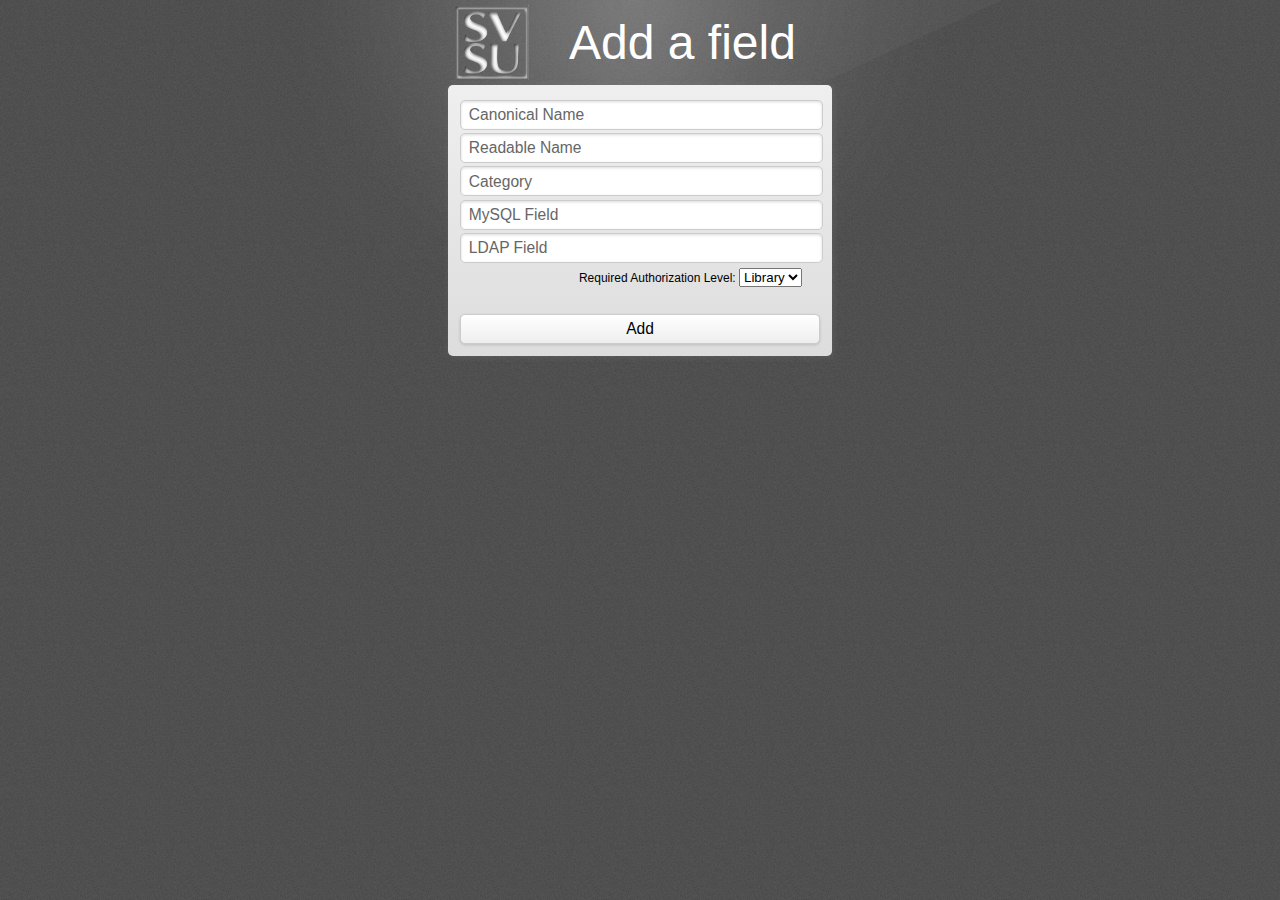
==== addField.html @ ce57d7f5 "Add meta.js" ====
<!DOCTYPE html>
<html>
  <head>
    <meta charset='utf-8' />
    <title>Xtac meta</title>
    <link href='css/master.css' rel='stylesheet' />
    <link href='css/meta.css' rel='stylesheet' />
  </head>
  <body>
    <h1 id='Headline'>Add a field</h1>
    <form action='addField.php' autocomplete='off' method='post'>
      <ul class='dictionary'>
        <input id='canonicalName' name='canonicalName' title='Canonical Name' type='text' />
        <input id='readableName' name='readableName' title='Readable Name' type='text' />
        <input id='category' name='category' title='Category' type='text' />
        <input id='mysqlField' name='mysqlField' title='MySQL Field' type='text' />
        <input id='ldapField' name='ldapField' title='LDAP Field' type='text' />
        <p>
          Required Authorization Level:
          <select id='authorizationLevelRequired' name='authorizationLevelRequired'>
            <option value='library'>Library</option>
            <option value='admin'>Admin</option>
          </select>
        </p>
        <input class='button' id='submit' type='submit' value='Add' />
      </ul>
      <script src='js/jquery.min.js' type='text/javascript'></script>
      <script src='js/jquery-ui.min.js' type='text/javascript'></script>
      <script src='js/addfield.js' type='text/javascript'></script>
      <script src='js/meta.js' type='text/javascript'></script>
    </form>
  </body>
</html>
---- css/master.css ----
#result{display:none}ul.dictionary,dl{position:relative;line-height:1.8em;text-align:left;overflow:hidden;padding:1em;margin:1.3em 0.6em;-moz-border-radius:5px;-webkit-border-radius:5px;-o-border-radius:5px;-ms-border-radius:5px;-khtml-border-radius:5px;border-radius:5px;background-color:#ddd !important;background-image:-webkit-gradient(linear, left top, left bottom, from(#efefef), to(#ddd)) !important;background-image:-moz-linear-gradient(top, #efefef, #ddd) !important;-moz-box-shadow:rgba(153, 153, 153, 0.2) 1px 1px 7px ;-webkit-box-shadow:rgba(153, 153, 153, 0.2) 1px 1px 7px ;box-shadow:rgba(153, 153, 153, 0.2) 1px 1px 7px ;background-color:#eee}ul#history h2.moreAvailable{background-image:url(../images/downtriangle.png);background-position:80% 50%;background-repeat:no-repeat}ul#history #allHistory{display:none}ul#history div#scrollable{position:relative;overflow:hidden;max-height:29em}ul#history div#scrollable div.dg{padding:0 0 1em 0;margin:0 auto;width:90%;height:auto}div.dg{position:relative;clear:both;height:auto;border-top:1px dotted #bbb;text-align:right}div.error{position:relative;width:100%;display:block;border-style:none;color:#fff;line-height:2.5em;margin-top:4px;padding:0 7px;-moz-border-radius-topleft:5px;-webkit-border-top-left-radius:5px;-o-border-top-left-radius:5px;-ms-border-top-left-radius:5px;-khtml-border-top-left-radius:5px;border-top-left-radius:5px;-moz-border-radius-bottomleft:5px;-webkit-border-bottom-left-radius:5px;-o-border-bottom-left-radius:5px;-ms-border-bottom-left-radius:5px;-khtml-border-bottom-left-radius:5px;border-bottom-left-radius:5px;background-color:red !important;background-image:-webkit-gradient(linear, left top, left bottom, from(#ff5f50), to(red)) !important;background-image:-moz-linear-gradient(top, #ff5f50, red) !important;-moz-box-shadow:rgba(0, 0, 0, 0.25) 0 2px 4px ;-webkit-box-shadow:rgba(0, 0, 0, 0.25) 0 2px 4px ;box-shadow:rgba(0, 0, 0, 0.25) 0 2px 4px }li{display:inline;list-style:none;position:relative;margin:0;padding:0}li.head,dt{float:left;text-align:left;height:auto;font-weight:bold}li.timestamp{width:15em;text-align:left}li.staff{text-align:right;margin-top:-1.5em;font-style:italic;float:right}li.comments{display:block;text-align:left;clear:both;width:100% !important;margin:0.6em 0 0.3em 1em}li.first{display:block}li#FirstName{display:inline !important}form#addComments{width:100%}#newComments{width:100%;margin:auto auto;font-size:1.3em}#searchField{text-align:center;padding:0.2em 0}li.ac_odd,li.ac_even{background:none;color:#888;width:90% !important;margin:0 auto !important;padding:0.5em 0;text-align:center;line-height:inherit !important;font-size:inherit !important}input{width:350px;line-height:1em;font-size:1.7em;background-color:#fff;border:1px solid #ccc;padding-left:0.4em;margin-bottom:1em;outline:none;-moz-box-shadow:rgba(0, 0, 0, 0.15) 0 1px 3px  inset;-webkit-box-shadow:rgba(0, 0, 0, 0.15) 0 1px 3px  inset;box-shadow:rgba(0, 0, 0, 0.15) 0 1px 3px  inset;-moz-border-radius:5px;-webkit-border-radius:5px;-o-border-radius:5px;-ms-border-radius:5px;-khtml-border-radius:5px;border-radius:5px}input.moved{position:absolute;top:1.6em;right:3em;margin-bottom:0 !important}input#searchField{background-image:url(../images/searchglass.png);background-position:top right;background-repeat:no-repeat;-moz-border-radius-bottomleft:0;-webkit-border-bottom-left-radius:0;-o-border-bottom-left-radius:0;-ms-border-bottom-left-radius:0;-khtml-border-bottom-left-radius:0;border-bottom-left-radius:0;-moz-border-radius-bottomright:0;-webkit-border-bottom-right-radius:0;-o-border-bottom-right-radius:0;-ms-border-bottom-right-radius:0;-khtml-border-bottom-right-radius:0;border-bottom-right-radius:0}input.button{width:100%;margin:0;line-height:1.4em;font-size:1.3em;padding:0.2em;background:#eee;background-color:#eee !important;background-image:-webkit-gradient(linear, left top, left bottom, from(#fff), to(#eee)) !important;background-image:-moz-linear-gradient(top, #fff, #eee) !important;-moz-box-shadow:rgba(0, 0, 0, 0.15) 0 1px 3px ;-webkit-box-shadow:rgba(0, 0, 0, 0.15) 0 1px 3px ;box-shadow:rgba(0, 0, 0, 0.15) 0 1px 3px }input.activeButton{background-color:#eee !important;background-image:-webkit-gradient(linear, left top, left bottom, from(#ddd), to(#eee)) !important;background-image:-moz-linear-gradient(top, #ddd, #eee) !important;-moz-box-shadow:rgba(0, 0, 0, 0.15) 0 1px 3px  inset;-webkit-box-shadow:rgba(0, 0, 0, 0.15) 0 1px 3px  inset;box-shadow:rgba(0, 0, 0, 0.15) 0 1px 3px  inset}.noborder{border-top:none !important}ul.ui-autocomplete{display:block;clear:none;opacity:0.987;border:1px solid #ccc;border-top-style:none;width:348px !important;margin-top:-4px;padding:0px;overflow:hidden;z-index:99999;background-color:#fff;background-color:#ededed !important;background-image:-webkit-gradient(linear, left top, left bottom, from(#fff), to(#ededed)) !important;background-image:-moz-linear-gradient(top, #fff, #ededed) !important;-moz-border-radius-bottomleft:5px;-webkit-border-bottom-left-radius:5px;-o-border-bottom-left-radius:5px;-ms-border-bottom-left-radius:5px;-khtml-border-bottom-left-radius:5px;border-bottom-left-radius:5px;-moz-border-radius-bottomright:5px;-webkit-border-bottom-right-radius:5px;-o-border-bottom-right-radius:5px;-ms-border-bottom-right-radius:5px;-khtml-border-bottom-right-radius:5px;border-bottom-right-radius:5px;-moz-border-radius-topleft:0;-webkit-border-top-left-radius:0;-o-border-top-left-radius:0;-ms-border-top-left-radius:0;-khtml-border-top-left-radius:0;border-top-left-radius:0;-moz-border-radius-topright:0;-webkit-border-top-right-radius:0;-o-border-top-right-radius:0;-ms-border-top-right-radius:0;-khtml-border-top-right-radius:0;border-top-right-radius:0;-moz-box-shadow:rgba(0, 0, 0, 0.15) 0 1px 3px  inset;-webkit-box-shadow:rgba(0, 0, 0, 0.15) 0 1px 3px  inset;box-shadow:rgba(0, 0, 0, 0.15) 0 1px 3px  inset;position:relative;font-size:1.3em;line-height:1.8em;list-style-position:outside;list-style:none;padding:0}ul.ui-autocomplete li{margin:0px;padding:2px 5px;cursor:default;display:block;font:menu;overflow:hidden}ul.ui-autocomplete li .ui-state-hover{-moz-border-radius:0;-webkit-border-radius:0;-o-border-radius:0;-ms-border-radius:0;-khtml-border-radius:0;border-radius:0;background-color:#999;background-color:#ededed !important;background-image:-webkit-gradient(linear, left top, left bottom, from(#ccc), to(#ededed)) !important;background-image:-moz-linear-gradient(top, #ccc, #ededed) !important}span.autoLogin,span.autoID{position:absolute;top:25%;font-size:75%;color:#888}span.autoLogin{left:0.5em}span.autoID{right:0.5em}#PrefResPhone{background-image:url("images/phone.png");background-position:left middle;background-repeat:no-repeat}#PrefResPhone{background-image:url(images/phone.png);background-position:left middle;background-repeat:no-repeat}html,body{margin:0;padding:0;font-size:12px;background-color:transparent}html{background-color:#fff;background-image:url(../images/body.png)}body{background-image:url(../images/header.png);background-repeat:no-repeat;background-position:top center;height:auto;min-height:450px;font-family:"Lucida Grande", Lucida, Verdana, sans-serif;text-align:center;margin:0 auto}h1,h2{font:normal normal 600 48px "Myriad Pro Semibold", "Myriad Pro", MyriadPro, Myriad, sans-serif;color:#34425f}#Headline{color:#fff;width:6em;line-height:85px;height:85px;padding-top:0;margin:0 auto;padding-left:85px;font-weight:normal;background-image:url("../images/svsublock.png");background-position:left center;background-repeat:no-repeat}h2{font-size:2em;padding:0;margin:0;line-height:1.5em;text-align:center}form{margin:0}#comments{display:none}#debug{clear:both;text-align:left;width:50%;margin:0 auto}
---- css/meta.css ----
.text-label{color:#666;font-weight:normal}input{display:block;margin:0.2em auto;line-height:1.4em;font-size:1.3em;padding:0.2em;padding-left:0.5em}ul.dictionary{width:30em;margin:0 auto}p{width:90%;margin:0.4em auto;text-align:right}input.button{margin-top:1.6em}
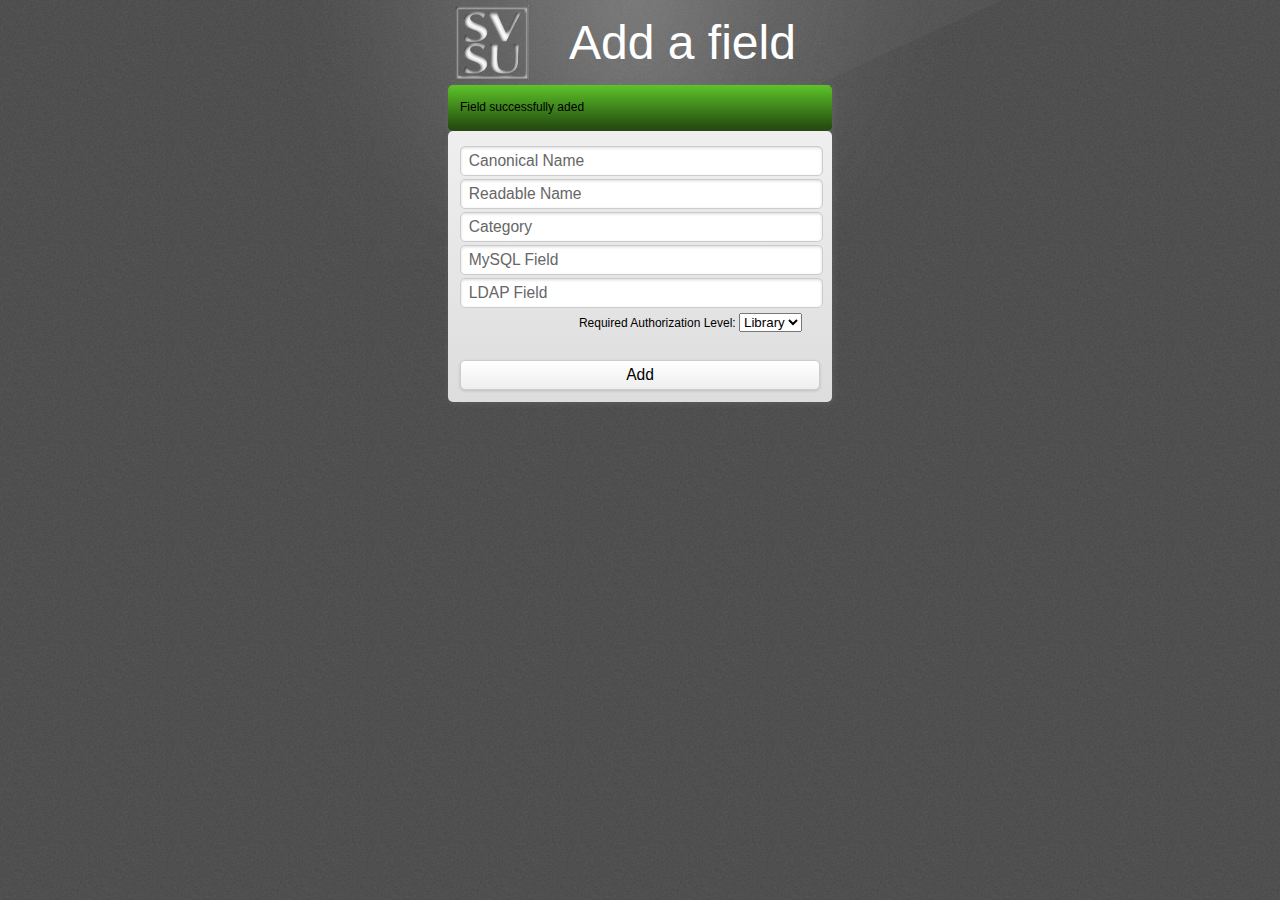
==== commit 5e715c77: "Change success background color" ====
--- a/addField.html
+++ b/addField.html
@@ -8,7 +8,10 @@
   </head>
   <body>
     <h1 id='Headline'>Add a field</h1>
-    <form action='addField.php' autocomplete='off' method='post'>
+    <ul class='dictionary success'>
+      <li>Field successfully aded</li>
+    </ul>
+    <form action='addField.php' autocomplete='off' id='addField' method='post'>
       <ul class='dictionary'>
         <input id='canonicalName' name='canonicalName' title='Canonical Name' type='text' />
         <input id='readableName' name='readableName' title='Readable Name' type='text' />
@@ -24,10 +27,10 @@
         </p>
         <input class='button' id='submit' type='submit' value='Add' />
       </ul>
-      <script src='js/jquery.min.js' type='text/javascript'></script>
-      <script src='js/jquery-ui.min.js' type='text/javascript'></script>
-      <script src='js/addfield.js' type='text/javascript'></script>
-      <script src='js/meta.js' type='text/javascript'></script>
     </form>
+    <script src='js/jquery.min.js' type='text/javascript'></script>
+    <script src='js/jquery-ui.min.js' type='text/javascript'></script>
+    <script src='js/addfield.js' type='text/javascript'></script>
+    <script src='js/meta.js' type='text/javascript'></script>
   </body>
 </html>
--- a/css/master.css
+++ b/css/master.css
@@ -1 +1 @@
-#result{display:none}ul.dictionary,dl{position:relative;line-height:1.8em;text-align:left;overflow:hidden;padding:1em;margin:1.3em 0.6em;-moz-border-radius:5px;-webkit-border-radius:5px;-o-border-radius:5px;-ms-border-radius:5px;-khtml-border-radius:5px;border-radius:5px;background-color:#ddd !important;background-image:-webkit-gradient(linear, left top, left bottom, from(#efefef), to(#ddd)) !important;background-image:-moz-linear-gradient(top, #efefef, #ddd) !important;-moz-box-shadow:rgba(153, 153, 153, 0.2) 1px 1px 7px ;-webkit-box-shadow:rgba(153, 153, 153, 0.2) 1px 1px 7px ;box-shadow:rgba(153, 153, 153, 0.2) 1px 1px 7px ;background-color:#eee}ul#history h2.moreAvailable{background-image:url(../images/downtriangle.png);background-position:80% 50%;background-repeat:no-repeat}ul#history #allHistory{display:none}ul#history div#scrollable{position:relative;overflow:hidden;max-height:29em}ul#history div#scrollable div.dg{padding:0 0 1em 0;margin:0 auto;width:90%;height:auto}div.dg{position:relative;clear:both;height:auto;border-top:1px dotted #bbb;text-align:right}div.error{position:relative;width:100%;display:block;border-style:none;color:#fff;line-height:2.5em;margin-top:4px;padding:0 7px;-moz-border-radius-topleft:5px;-webkit-border-top-left-radius:5px;-o-border-top-left-radius:5px;-ms-border-top-left-radius:5px;-khtml-border-top-left-radius:5px;border-top-left-radius:5px;-moz-border-radius-bottomleft:5px;-webkit-border-bottom-left-radius:5px;-o-border-bottom-left-radius:5px;-ms-border-bottom-left-radius:5px;-khtml-border-bottom-left-radius:5px;border-bottom-left-radius:5px;background-color:red !important;background-image:-webkit-gradient(linear, left top, left bottom, from(#ff5f50), to(red)) !important;background-image:-moz-linear-gradient(top, #ff5f50, red) !important;-moz-box-shadow:rgba(0, 0, 0, 0.25) 0 2px 4px ;-webkit-box-shadow:rgba(0, 0, 0, 0.25) 0 2px 4px ;box-shadow:rgba(0, 0, 0, 0.25) 0 2px 4px }li{display:inline;list-style:none;position:relative;margin:0;padding:0}li.head,dt{float:left;text-align:left;height:auto;font-weight:bold}li.timestamp{width:15em;text-align:left}li.staff{text-align:right;margin-top:-1.5em;font-style:italic;float:right}li.comments{display:block;text-align:left;clear:both;width:100% !important;margin:0.6em 0 0.3em 1em}li.first{display:block}li#FirstName{display:inline !important}form#addComments{width:100%}#newComments{width:100%;margin:auto auto;font-size:1.3em}#searchField{text-align:center;padding:0.2em 0}li.ac_odd,li.ac_even{background:none;color:#888;width:90% !important;margin:0 auto !important;padding:0.5em 0;text-align:center;line-height:inherit !important;font-size:inherit !important}input{width:350px;line-height:1em;font-size:1.7em;background-color:#fff;border:1px solid #ccc;padding-left:0.4em;margin-bottom:1em;outline:none;-moz-box-shadow:rgba(0, 0, 0, 0.15) 0 1px 3px  inset;-webkit-box-shadow:rgba(0, 0, 0, 0.15) 0 1px 3px  inset;box-shadow:rgba(0, 0, 0, 0.15) 0 1px 3px  inset;-moz-border-radius:5px;-webkit-border-radius:5px;-o-border-radius:5px;-ms-border-radius:5px;-khtml-border-radius:5px;border-radius:5px}input.moved{position:absolute;top:1.6em;right:3em;margin-bottom:0 !important}input#searchField{background-image:url(../images/searchglass.png);background-position:top right;background-repeat:no-repeat;-moz-border-radius-bottomleft:0;-webkit-border-bottom-left-radius:0;-o-border-bottom-left-radius:0;-ms-border-bottom-left-radius:0;-khtml-border-bottom-left-radius:0;border-bottom-left-radius:0;-moz-border-radius-bottomright:0;-webkit-border-bottom-right-radius:0;-o-border-bottom-right-radius:0;-ms-border-bottom-right-radius:0;-khtml-border-bottom-right-radius:0;border-bottom-right-radius:0}input.button{width:100%;margin:0;line-height:1.4em;font-size:1.3em;padding:0.2em;background:#eee;background-color:#eee !important;background-image:-webkit-gradient(linear, left top, left bottom, from(#fff), to(#eee)) !important;background-image:-moz-linear-gradient(top, #fff, #eee) !important;-moz-box-shadow:rgba(0, 0, 0, 0.15) 0 1px 3px ;-webkit-box-shadow:rgba(0, 0, 0, 0.15) 0 1px 3px ;box-shadow:rgba(0, 0, 0, 0.15) 0 1px 3px }input.activeButton{background-color:#eee !important;background-image:-webkit-gradient(linear, left top, left bottom, from(#ddd), to(#eee)) !important;background-image:-moz-linear-gradient(top, #ddd, #eee) !important;-moz-box-shadow:rgba(0, 0, 0, 0.15) 0 1px 3px  inset;-webkit-box-shadow:rgba(0, 0, 0, 0.15) 0 1px 3px  inset;box-shadow:rgba(0, 0, 0, 0.15) 0 1px 3px  inset}.noborder{border-top:none !important}ul.ui-autocomplete{display:block;clear:none;opacity:0.987;border:1px solid #ccc;border-top-style:none;width:348px !important;margin-top:-4px;padding:0px;overflow:hidden;z-index:99999;background-color:#fff;background-color:#ededed !important;background-image:-webkit-gradient(linear, left top, left bottom, from(#fff), to(#ededed)) !important;background-image:-moz-linear-gradient(top, #fff, #ededed) !important;-moz-border-radius-bottomleft:5px;-webkit-border-bottom-left-radius:5px;-o-border-bottom-left-radius:5px;-ms-border-bottom-left-radius:5px;-khtml-border-bottom-left-radius:5px;border-bottom-left-radius:5px;-moz-border-radius-bottomright:5px;-webkit-border-bottom-right-radius:5px;-o-border-bottom-right-radius:5px;-ms-border-bottom-right-radius:5px;-khtml-border-bottom-right-radius:5px;border-bottom-right-radius:5px;-moz-border-radius-topleft:0;-webkit-border-top-left-radius:0;-o-border-top-left-radius:0;-ms-border-top-left-radius:0;-khtml-border-top-left-radius:0;border-top-left-radius:0;-moz-border-radius-topright:0;-webkit-border-top-right-radius:0;-o-border-top-right-radius:0;-ms-border-top-right-radius:0;-khtml-border-top-right-radius:0;border-top-right-radius:0;-moz-box-shadow:rgba(0, 0, 0, 0.15) 0 1px 3px  inset;-webkit-box-shadow:rgba(0, 0, 0, 0.15) 0 1px 3px  inset;box-shadow:rgba(0, 0, 0, 0.15) 0 1px 3px  inset;position:relative;font-size:1.3em;line-height:1.8em;list-style-position:outside;list-style:none;padding:0}ul.ui-autocomplete li{margin:0px;padding:2px 5px;cursor:default;display:block;font:menu;overflow:hidden}ul.ui-autocomplete li .ui-state-hover{-moz-border-radius:0;-webkit-border-radius:0;-o-border-radius:0;-ms-border-radius:0;-khtml-border-radius:0;border-radius:0;background-color:#999;background-color:#ededed !important;background-image:-webkit-gradient(linear, left top, left bottom, from(#ccc), to(#ededed)) !important;background-image:-moz-linear-gradient(top, #ccc, #ededed) !important}span.autoLogin,span.autoID{position:absolute;top:25%;font-size:75%;color:#888}span.autoLogin{left:0.5em}span.autoID{right:0.5em}#PrefResPhone{background-image:url("images/phone.png");background-position:left middle;background-repeat:no-repeat}#PrefResPhone{background-image:url(images/phone.png);background-position:left middle;background-repeat:no-repeat}html,body{margin:0;padding:0;font-size:12px;background-color:transparent}html{background-color:#fff;background-image:url(../images/body.png)}body{background-image:url(../images/header.png);background-repeat:no-repeat;background-position:top center;height:auto;min-height:450px;font-family:"Lucida Grande", Lucida, Verdana, sans-serif;text-align:center;margin:0 auto}h1,h2{font:normal normal 600 48px "Myriad Pro Semibold", "Myriad Pro", MyriadPro, Myriad, sans-serif;color:#34425f}#Headline{color:#fff;width:6em;line-height:85px;height:85px;padding-top:0;margin:0 auto;padding-left:85px;font-weight:normal;background-image:url("../images/svsublock.png");background-position:left center;background-repeat:no-repeat}h2{font-size:2em;padding:0;margin:0;line-height:1.5em;text-align:center}form{margin:0}#comments{display:none}#debug{clear:both;text-align:left;width:50%;margin:0 auto}
+#result{display:none}ul.dictionary,dl{position:relative;line-height:1.8em;text-align:left;overflow:hidden;padding:1em;margin:1.3em 0.6em;-moz-border-radius:5px;-webkit-border-radius:5px;-o-border-radius:5px;-ms-border-radius:5px;-khtml-border-radius:5px;border-radius:5px;background-color:#ddd !important;background-image:-webkit-gradient(linear, left top, left bottom, from(#efefef), to(#ddd)) !important;background-image:-moz-linear-gradient(top, #efefef, #ddd) !important;-moz-box-shadow:rgba(153, 153, 153, 0.2) 1px 1px 7px ;-webkit-box-shadow:rgba(153, 153, 153, 0.2) 1px 1px 7px ;box-shadow:rgba(153, 153, 153, 0.2) 1px 1px 7px ;background-color:#eee}ul.success{background-color:#21440e !important;background-image:-webkit-gradient(linear, left top, left bottom, from(#5dc429), to(#21440e)) !important;background-image:-moz-linear-gradient(top, #5dc429, #21440e) !important}ul#history h2.moreAvailable{background-image:url(../images/downtriangle.png);background-position:80% 50%;background-repeat:no-repeat}ul#history #allHistory{display:none}ul#history div#scrollable{position:relative;overflow:hidden;max-height:29em}ul#history div#scrollable div.dg{padding:0 0 1em 0;margin:0 auto;width:90%;height:auto}div.dg{position:relative;clear:both;height:auto;border-top:1px dotted #bbb;text-align:right}div.error{position:relative;width:100%;display:block;border-style:none;color:#fff;line-height:2.5em;margin-top:4px;padding:0 7px;-moz-border-radius-topleft:5px;-webkit-border-top-left-radius:5px;-o-border-top-left-radius:5px;-ms-border-top-left-radius:5px;-khtml-border-top-left-radius:5px;border-top-left-radius:5px;-moz-border-radius-bottomleft:5px;-webkit-border-bottom-left-radius:5px;-o-border-bottom-left-radius:5px;-ms-border-bottom-left-radius:5px;-khtml-border-bottom-left-radius:5px;border-bottom-left-radius:5px;background-color:red !important;background-image:-webkit-gradient(linear, left top, left bottom, from(#ff5f50), to(red)) !important;background-image:-moz-linear-gradient(top, #ff5f50, red) !important;-moz-box-shadow:rgba(0, 0, 0, 0.25) 0 2px 4px ;-webkit-box-shadow:rgba(0, 0, 0, 0.25) 0 2px 4px ;box-shadow:rgba(0, 0, 0, 0.25) 0 2px 4px }li{display:inline;list-style:none;position:relative;margin:0;padding:0}li.head,dt{float:left;text-align:left;height:auto;font-weight:bold}li.timestamp{width:15em;text-align:left}li.staff{text-align:right;margin-top:-1.5em;font-style:italic;float:right}li.comments{display:block;text-align:left;clear:both;width:100% !important;margin:0.6em 0 0.3em 1em}li.first{display:block}li#FirstName{display:inline !important}form#addComments{width:100%}#newComments{width:100%;margin:auto auto;font-size:1.3em}#searchField{text-align:center;padding:0.2em 0}li.ac_odd,li.ac_even{background:none;color:#888;width:90% !important;margin:0 auto !important;padding:0.5em 0;text-align:center;line-height:inherit !important;font-size:inherit !important}input{width:350px;line-height:1em;font-size:1.7em;background-color:#fff;border:1px solid #ccc;padding-left:0.4em;margin-bottom:1em;outline:none;-moz-box-shadow:rgba(0, 0, 0, 0.15) 0 1px 3px  inset;-webkit-box-shadow:rgba(0, 0, 0, 0.15) 0 1px 3px  inset;box-shadow:rgba(0, 0, 0, 0.15) 0 1px 3px  inset;-moz-border-radius:5px;-webkit-border-radius:5px;-o-border-radius:5px;-ms-border-radius:5px;-khtml-border-radius:5px;border-radius:5px}input.moved{position:absolute;top:1.6em;right:3em;margin-bottom:0 !important}input#searchField{background-image:url(../images/searchglass.png);background-position:top right;background-repeat:no-repeat;-moz-border-radius-bottomleft:0;-webkit-border-bottom-left-radius:0;-o-border-bottom-left-radius:0;-ms-border-bottom-left-radius:0;-khtml-border-bottom-left-radius:0;border-bottom-left-radius:0;-moz-border-radius-bottomright:0;-webkit-border-bottom-right-radius:0;-o-border-bottom-right-radius:0;-ms-border-bottom-right-radius:0;-khtml-border-bottom-right-radius:0;border-bottom-right-radius:0}input.button{width:100%;margin:0;line-height:1.4em;font-size:1.3em;padding:0.2em;background:#eee;background-color:#eee !important;background-image:-webkit-gradient(linear, left top, left bottom, from(#fff), to(#eee)) !important;background-image:-moz-linear-gradient(top, #fff, #eee) !important;-moz-box-shadow:rgba(0, 0, 0, 0.15) 0 1px 3px ;-webkit-box-shadow:rgba(0, 0, 0, 0.15) 0 1px 3px ;box-shadow:rgba(0, 0, 0, 0.15) 0 1px 3px }input.activeButton{background-color:#eee !important;background-image:-webkit-gradient(linear, left top, left bottom, from(#ddd), to(#eee)) !important;background-image:-moz-linear-gradient(top, #ddd, #eee) !important;-moz-box-shadow:rgba(0, 0, 0, 0.15) 0 1px 3px  inset;-webkit-box-shadow:rgba(0, 0, 0, 0.15) 0 1px 3px  inset;box-shadow:rgba(0, 0, 0, 0.15) 0 1px 3px  inset}.noborder{border-top:none !important}ul.ui-autocomplete{display:block;clear:none;opacity:0.987;border:1px solid #ccc;border-top-style:none;width:348px !important;margin-top:-4px;padding:0px;overflow:hidden;z-index:99999;background-color:#fff;background-color:#ededed !important;background-image:-webkit-gradient(linear, left top, left bottom, from(#fff), to(#ededed)) !important;background-image:-moz-linear-gradient(top, #fff, #ededed) !important;-moz-border-radius-bottomleft:5px;-webkit-border-bottom-left-radius:5px;-o-border-bottom-left-radius:5px;-ms-border-bottom-left-radius:5px;-khtml-border-bottom-left-radius:5px;border-bottom-left-radius:5px;-moz-border-radius-bottomright:5px;-webkit-border-bottom-right-radius:5px;-o-border-bottom-right-radius:5px;-ms-border-bottom-right-radius:5px;-khtml-border-bottom-right-radius:5px;border-bottom-right-radius:5px;-moz-border-radius-topleft:0;-webkit-border-top-left-radius:0;-o-border-top-left-radius:0;-ms-border-top-left-radius:0;-khtml-border-top-left-radius:0;border-top-left-radius:0;-moz-border-radius-topright:0;-webkit-border-top-right-radius:0;-o-border-top-right-radius:0;-ms-border-top-right-radius:0;-khtml-border-top-right-radius:0;border-top-right-radius:0;-moz-box-shadow:rgba(0, 0, 0, 0.15) 0 1px 3px  inset;-webkit-box-shadow:rgba(0, 0, 0, 0.15) 0 1px 3px  inset;box-shadow:rgba(0, 0, 0, 0.15) 0 1px 3px  inset;position:relative;font-size:1.3em;line-height:1.8em;list-style-position:outside;list-style:none;padding:0}ul.ui-autocomplete li{margin:0px;padding:2px 5px;cursor:default;display:block;font:menu;overflow:hidden}ul.ui-autocomplete li .ui-state-hover{-moz-border-radius:0;-webkit-border-radius:0;-o-border-radius:0;-ms-border-radius:0;-khtml-border-radius:0;border-radius:0;background-color:#999;background-color:#ededed !important;background-image:-webkit-gradient(linear, left top, left bottom, from(#ccc), to(#ededed)) !important;background-image:-moz-linear-gradient(top, #ccc, #ededed) !important}span.autoLogin,span.autoID{position:absolute;top:25%;font-size:75%;color:#888}span.autoLogin{left:0.5em}span.autoID{right:0.5em}#PrefResPhone{background-image:url("images/phone.png");background-position:left middle;background-repeat:no-repeat}#PrefResPhone{background-image:url(images/phone.png);background-position:left middle;background-repeat:no-repeat}html,body{margin:0;padding:0;font-size:12px;background-color:transparent}html{background-color:#fff;background-image:url(../images/body.png)}body{background-image:url(../images/header.png);background-repeat:no-repeat;background-position:top center;height:auto;min-height:450px;font-family:"Lucida Grande", Lucida, Verdana, sans-serif;text-align:center;margin:0 auto}h1,h2{font:normal normal 600 48px "Myriad Pro Semibold", "Myriad Pro", MyriadPro, Myriad, sans-serif;color:#34425f}#Headline{color:#fff;width:6em;line-height:85px;height:85px;padding-top:0;margin:0 auto;padding-left:85px;font-weight:normal;background-image:url("../images/svsublock.png");background-position:left center;background-repeat:no-repeat}h2{font-size:2em;padding:0;margin:0;line-height:1.5em;text-align:center}form{margin:0}#comments{display:none}#debug{clear:both;text-align:left;width:50%;margin:0 auto}
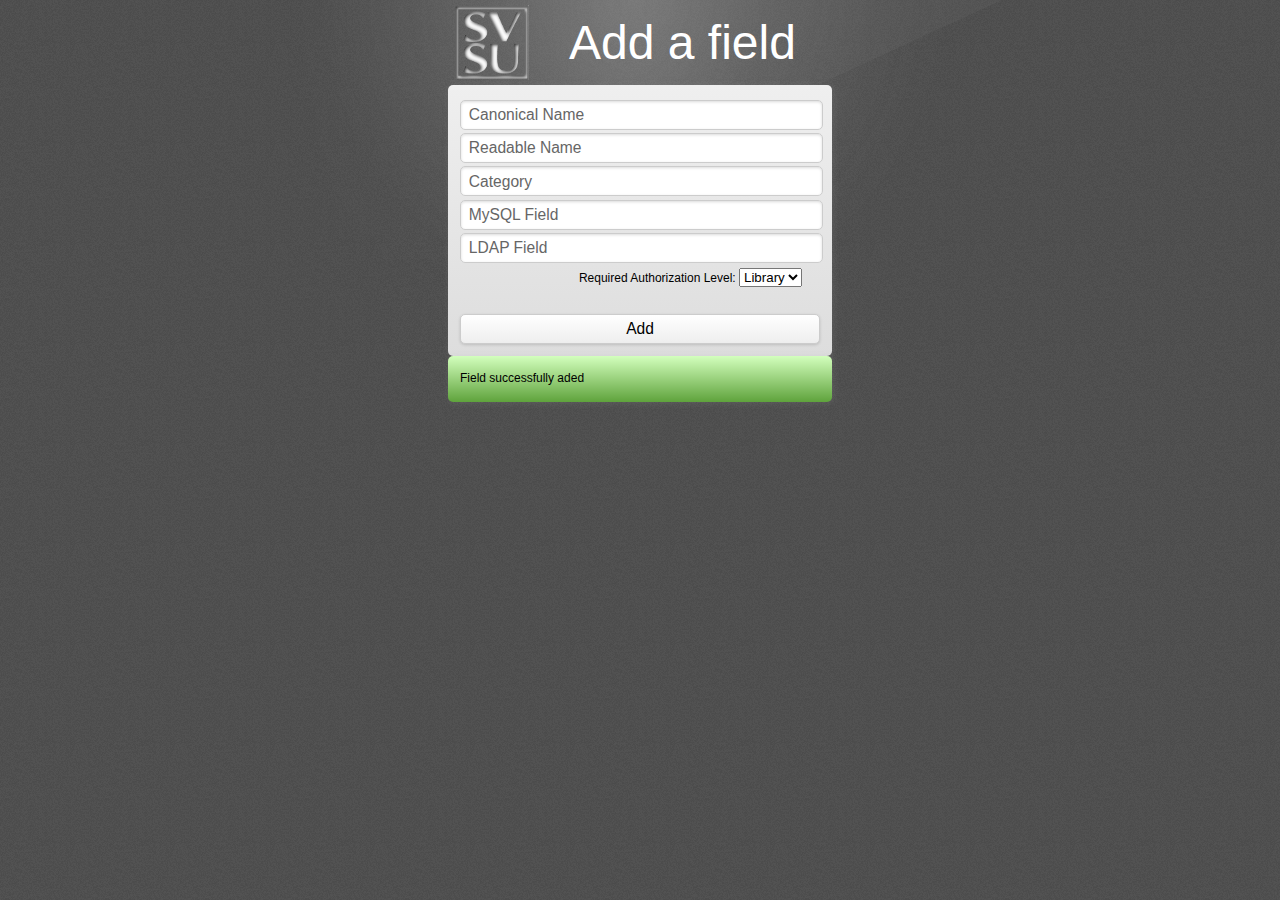
==== commit 7de835a1: "revert change" ====
--- a/addField.html
+++ b/addField.html
@@ -8,9 +8,6 @@
   </head>
   <body>
     <h1 id='Headline'>Add a field</h1>
-    <ul class='dictionary success'>
-      <li>Field successfully aded</li>
-    </ul>
     <form action='addField.php' autocomplete='off' id='addField' method='post'>
       <ul class='dictionary'>
         <input id='canonicalName' name='canonicalName' title='Canonical Name' type='text' />
@@ -28,6 +25,9 @@
         <input class='button' id='submit' type='submit' value='Add' />
       </ul>
     </form>
+    <ul class='dictionary success'>
+      <li>Field successfully aded</li>
+    </ul>
     <script src='js/jquery.min.js' type='text/javascript'></script>
     <script src='js/jquery-ui.min.js' type='text/javascript'></script>
     <script src='js/addfield.js' type='text/javascript'></script>
--- a/css/master.css
+++ b/css/master.css
@@ -1 +1 @@
-#result{display:none}ul.dictionary,dl{position:relative;line-height:1.8em;text-align:left;overflow:hidden;padding:1em;margin:1.3em 0.6em;-moz-border-radius:5px;-webkit-border-radius:5px;-o-border-radius:5px;-ms-border-radius:5px;-khtml-border-radius:5px;border-radius:5px;background-color:#ddd !important;background-image:-webkit-gradient(linear, left top, left bottom, from(#efefef), to(#ddd)) !important;background-image:-moz-linear-gradient(top, #efefef, #ddd) !important;-moz-box-shadow:rgba(153, 153, 153, 0.2) 1px 1px 7px ;-webkit-box-shadow:rgba(153, 153, 153, 0.2) 1px 1px 7px ;box-shadow:rgba(153, 153, 153, 0.2) 1px 1px 7px ;background-color:#eee}ul.success{background-color:#21440e !important;background-image:-webkit-gradient(linear, left top, left bottom, from(#5dc429), to(#21440e)) !important;background-image:-moz-linear-gradient(top, #5dc429, #21440e) !important}ul#history h2.moreAvailable{background-image:url(../images/downtriangle.png);background-position:80% 50%;background-repeat:no-repeat}ul#history #allHistory{display:none}ul#history div#scrollable{position:relative;overflow:hidden;max-height:29em}ul#history div#scrollable div.dg{padding:0 0 1em 0;margin:0 auto;width:90%;height:auto}div.dg{position:relative;clear:both;height:auto;border-top:1px dotted #bbb;text-align:right}div.error{position:relative;width:100%;display:block;border-style:none;color:#fff;line-height:2.5em;margin-top:4px;padding:0 7px;-moz-border-radius-topleft:5px;-webkit-border-top-left-radius:5px;-o-border-top-left-radius:5px;-ms-border-top-left-radius:5px;-khtml-border-top-left-radius:5px;border-top-left-radius:5px;-moz-border-radius-bottomleft:5px;-webkit-border-bottom-left-radius:5px;-o-border-bottom-left-radius:5px;-ms-border-bottom-left-radius:5px;-khtml-border-bottom-left-radius:5px;border-bottom-left-radius:5px;background-color:red !important;background-image:-webkit-gradient(linear, left top, left bottom, from(#ff5f50), to(red)) !important;background-image:-moz-linear-gradient(top, #ff5f50, red) !important;-moz-box-shadow:rgba(0, 0, 0, 0.25) 0 2px 4px ;-webkit-box-shadow:rgba(0, 0, 0, 0.25) 0 2px 4px ;box-shadow:rgba(0, 0, 0, 0.25) 0 2px 4px }li{display:inline;list-style:none;position:relative;margin:0;padding:0}li.head,dt{float:left;text-align:left;height:auto;font-weight:bold}li.timestamp{width:15em;text-align:left}li.staff{text-align:right;margin-top:-1.5em;font-style:italic;float:right}li.comments{display:block;text-align:left;clear:both;width:100% !important;margin:0.6em 0 0.3em 1em}li.first{display:block}li#FirstName{display:inline !important}form#addComments{width:100%}#newComments{width:100%;margin:auto auto;font-size:1.3em}#searchField{text-align:center;padding:0.2em 0}li.ac_odd,li.ac_even{background:none;color:#888;width:90% !important;margin:0 auto !important;padding:0.5em 0;text-align:center;line-height:inherit !important;font-size:inherit !important}input{width:350px;line-height:1em;font-size:1.7em;background-color:#fff;border:1px solid #ccc;padding-left:0.4em;margin-bottom:1em;outline:none;-moz-box-shadow:rgba(0, 0, 0, 0.15) 0 1px 3px  inset;-webkit-box-shadow:rgba(0, 0, 0, 0.15) 0 1px 3px  inset;box-shadow:rgba(0, 0, 0, 0.15) 0 1px 3px  inset;-moz-border-radius:5px;-webkit-border-radius:5px;-o-border-radius:5px;-ms-border-radius:5px;-khtml-border-radius:5px;border-radius:5px}input.moved{position:absolute;top:1.6em;right:3em;margin-bottom:0 !important}input#searchField{background-image:url(../images/searchglass.png);background-position:top right;background-repeat:no-repeat;-moz-border-radius-bottomleft:0;-webkit-border-bottom-left-radius:0;-o-border-bottom-left-radius:0;-ms-border-bottom-left-radius:0;-khtml-border-bottom-left-radius:0;border-bottom-left-radius:0;-moz-border-radius-bottomright:0;-webkit-border-bottom-right-radius:0;-o-border-bottom-right-radius:0;-ms-border-bottom-right-radius:0;-khtml-border-bottom-right-radius:0;border-bottom-right-radius:0}input.button{width:100%;margin:0;line-height:1.4em;font-size:1.3em;padding:0.2em;background:#eee;background-color:#eee !important;background-image:-webkit-gradient(linear, left top, left bottom, from(#fff), to(#eee)) !important;background-image:-moz-linear-gradient(top, #fff, #eee) !important;-moz-box-shadow:rgba(0, 0, 0, 0.15) 0 1px 3px ;-webkit-box-shadow:rgba(0, 0, 0, 0.15) 0 1px 3px ;box-shadow:rgba(0, 0, 0, 0.15) 0 1px 3px }input.activeButton{background-color:#eee !important;background-image:-webkit-gradient(linear, left top, left bottom, from(#ddd), to(#eee)) !important;background-image:-moz-linear-gradient(top, #ddd, #eee) !important;-moz-box-shadow:rgba(0, 0, 0, 0.15) 0 1px 3px  inset;-webkit-box-shadow:rgba(0, 0, 0, 0.15) 0 1px 3px  inset;box-shadow:rgba(0, 0, 0, 0.15) 0 1px 3px  inset}.noborder{border-top:none !important}ul.ui-autocomplete{display:block;clear:none;opacity:0.987;border:1px solid #ccc;border-top-style:none;width:348px !important;margin-top:-4px;padding:0px;overflow:hidden;z-index:99999;background-color:#fff;background-color:#ededed !important;background-image:-webkit-gradient(linear, left top, left bottom, from(#fff), to(#ededed)) !important;background-image:-moz-linear-gradient(top, #fff, #ededed) !important;-moz-border-radius-bottomleft:5px;-webkit-border-bottom-left-radius:5px;-o-border-bottom-left-radius:5px;-ms-border-bottom-left-radius:5px;-khtml-border-bottom-left-radius:5px;border-bottom-left-radius:5px;-moz-border-radius-bottomright:5px;-webkit-border-bottom-right-radius:5px;-o-border-bottom-right-radius:5px;-ms-border-bottom-right-radius:5px;-khtml-border-bottom-right-radius:5px;border-bottom-right-radius:5px;-moz-border-radius-topleft:0;-webkit-border-top-left-radius:0;-o-border-top-left-radius:0;-ms-border-top-left-radius:0;-khtml-border-top-left-radius:0;border-top-left-radius:0;-moz-border-radius-topright:0;-webkit-border-top-right-radius:0;-o-border-top-right-radius:0;-ms-border-top-right-radius:0;-khtml-border-top-right-radius:0;border-top-right-radius:0;-moz-box-shadow:rgba(0, 0, 0, 0.15) 0 1px 3px  inset;-webkit-box-shadow:rgba(0, 0, 0, 0.15) 0 1px 3px  inset;box-shadow:rgba(0, 0, 0, 0.15) 0 1px 3px  inset;position:relative;font-size:1.3em;line-height:1.8em;list-style-position:outside;list-style:none;padding:0}ul.ui-autocomplete li{margin:0px;padding:2px 5px;cursor:default;display:block;font:menu;overflow:hidden}ul.ui-autocomplete li .ui-state-hover{-moz-border-radius:0;-webkit-border-radius:0;-o-border-radius:0;-ms-border-radius:0;-khtml-border-radius:0;border-radius:0;background-color:#999;background-color:#ededed !important;background-image:-webkit-gradient(linear, left top, left bottom, from(#ccc), to(#ededed)) !important;background-image:-moz-linear-gradient(top, #ccc, #ededed) !important}span.autoLogin,span.autoID{position:absolute;top:25%;font-size:75%;color:#888}span.autoLogin{left:0.5em}span.autoID{right:0.5em}#PrefResPhone{background-image:url("images/phone.png");background-position:left middle;background-repeat:no-repeat}#PrefResPhone{background-image:url(images/phone.png);background-position:left middle;background-repeat:no-repeat}html,body{margin:0;padding:0;font-size:12px;background-color:transparent}html{background-color:#fff;background-image:url(../images/body.png)}body{background-image:url(../images/header.png);background-repeat:no-repeat;background-position:top center;height:auto;min-height:450px;font-family:"Lucida Grande", Lucida, Verdana, sans-serif;text-align:center;margin:0 auto}h1,h2{font:normal normal 600 48px "Myriad Pro Semibold", "Myriad Pro", MyriadPro, Myriad, sans-serif;color:#34425f}#Headline{color:#fff;width:6em;line-height:85px;height:85px;padding-top:0;margin:0 auto;padding-left:85px;font-weight:normal;background-image:url("../images/svsublock.png");background-position:left center;background-repeat:no-repeat}h2{font-size:2em;padding:0;margin:0;line-height:1.5em;text-align:center}form{margin:0}#comments{display:none}#debug{clear:both;text-align:left;width:50%;margin:0 auto}
+#result{display:none}ul.dictionary,dl{position:relative;line-height:1.8em;text-align:left;overflow:hidden;padding:1em;margin:1.3em 0.6em;-moz-border-radius:5px;-webkit-border-radius:5px;-o-border-radius:5px;-ms-border-radius:5px;-khtml-border-radius:5px;border-radius:5px;background-color:#ddd !important;background-image:-webkit-gradient(linear, left top, left bottom, from(#efefef), to(#ddd)) !important;background-image:-moz-linear-gradient(top, #efefef, #ddd) !important;-moz-box-shadow:rgba(153, 153, 153, 0.2) 1px 1px 7px ;-webkit-box-shadow:rgba(153, 153, 153, 0.2) 1px 1px 7px ;box-shadow:rgba(153, 153, 153, 0.2) 1px 1px 7px ;background-color:#eee}ul.success{background-color:#5fa33c !important;background-image:-webkit-gradient(linear, left top, left bottom, from(#d3ffbd), to(#5fa33c)) !important;background-image:-moz-linear-gradient(top, #d3ffbd, #5fa33c) !important}ul#history h2.moreAvailable{background-image:url(../images/downtriangle.png);background-position:80% 50%;background-repeat:no-repeat}ul#history #allHistory{display:none}ul#history div#scrollable{position:relative;overflow:hidden;max-height:29em}ul#history div#scrollable div.dg{padding:0 0 1em 0;margin:0 auto;width:90%;height:auto}div.dg{position:relative;clear:both;height:auto;border-top:1px dotted #bbb;text-align:right}div.error{position:relative;width:100%;display:block;border-style:none;color:#fff;line-height:2.5em;margin-top:4px;padding:0 7px;-moz-border-radius-topleft:5px;-webkit-border-top-left-radius:5px;-o-border-top-left-radius:5px;-ms-border-top-left-radius:5px;-khtml-border-top-left-radius:5px;border-top-left-radius:5px;-moz-border-radius-bottomleft:5px;-webkit-border-bottom-left-radius:5px;-o-border-bottom-left-radius:5px;-ms-border-bottom-left-radius:5px;-khtml-border-bottom-left-radius:5px;border-bottom-left-radius:5px;background-color:red !important;background-image:-webkit-gradient(linear, left top, left bottom, from(#ff5f50), to(red)) !important;background-image:-moz-linear-gradient(top, #ff5f50, red) !important;-moz-box-shadow:rgba(0, 0, 0, 0.25) 0 2px 4px ;-webkit-box-shadow:rgba(0, 0, 0, 0.25) 0 2px 4px ;box-shadow:rgba(0, 0, 0, 0.25) 0 2px 4px }li{display:inline;list-style:none;position:relative;margin:0;padding:0}li.head,dt{float:left;text-align:left;height:auto;font-weight:bold}li.timestamp{width:15em;text-align:left}li.staff{text-align:right;margin-top:-1.5em;font-style:italic;float:right}li.comments{display:block;text-align:left;clear:both;width:100% !important;margin:0.6em 0 0.3em 1em}li.first{display:block}li#FirstName{display:inline !important}form#addComments{width:100%}#newComments{width:100%;margin:auto auto;font-size:1.3em}#searchField{text-align:center;padding:0.2em 0}li.ac_odd,li.ac_even{background:none;color:#888;width:90% !important;margin:0 auto !important;padding:0.5em 0;text-align:center;line-height:inherit !important;font-size:inherit !important}input{width:350px;line-height:1em;font-size:1.7em;background-color:#fff;border:1px solid #ccc;padding-left:0.4em;margin-bottom:1em;outline:none;-moz-box-shadow:rgba(0, 0, 0, 0.15) 0 1px 3px  inset;-webkit-box-shadow:rgba(0, 0, 0, 0.15) 0 1px 3px  inset;box-shadow:rgba(0, 0, 0, 0.15) 0 1px 3px  inset;-moz-border-radius:5px;-webkit-border-radius:5px;-o-border-radius:5px;-ms-border-radius:5px;-khtml-border-radius:5px;border-radius:5px}input.moved{position:absolute;top:1.6em;right:3em;margin-bottom:0 !important}input#searchField{background-image:url(../images/searchglass.png);background-position:top right;background-repeat:no-repeat;-moz-border-radius-bottomleft:0;-webkit-border-bottom-left-radius:0;-o-border-bottom-left-radius:0;-ms-border-bottom-left-radius:0;-khtml-border-bottom-left-radius:0;border-bottom-left-radius:0;-moz-border-radius-bottomright:0;-webkit-border-bottom-right-radius:0;-o-border-bottom-right-radius:0;-ms-border-bottom-right-radius:0;-khtml-border-bottom-right-radius:0;border-bottom-right-radius:0}input.button{width:100%;margin:0;line-height:1.4em;font-size:1.3em;padding:0.2em;background:#eee;background-color:#eee !important;background-image:-webkit-gradient(linear, left top, left bottom, from(#fff), to(#eee)) !important;background-image:-moz-linear-gradient(top, #fff, #eee) !important;-moz-box-shadow:rgba(0, 0, 0, 0.15) 0 1px 3px ;-webkit-box-shadow:rgba(0, 0, 0, 0.15) 0 1px 3px ;box-shadow:rgba(0, 0, 0, 0.15) 0 1px 3px }input.activeButton{background-color:#eee !important;background-image:-webkit-gradient(linear, left top, left bottom, from(#ddd), to(#eee)) !important;background-image:-moz-linear-gradient(top, #ddd, #eee) !important;-moz-box-shadow:rgba(0, 0, 0, 0.15) 0 1px 3px  inset;-webkit-box-shadow:rgba(0, 0, 0, 0.15) 0 1px 3px  inset;box-shadow:rgba(0, 0, 0, 0.15) 0 1px 3px  inset}.noborder{border-top:none !important}ul.ui-autocomplete{display:block;clear:none;opacity:0.987;border:1px solid #ccc;border-top-style:none;width:348px !important;margin-top:-4px;padding:0px;overflow:hidden;z-index:99999;background-color:#fff;background-color:#ededed !important;background-image:-webkit-gradient(linear, left top, left bottom, from(#fff), to(#ededed)) !important;background-image:-moz-linear-gradient(top, #fff, #ededed) !important;-moz-border-radius-bottomleft:5px;-webkit-border-bottom-left-radius:5px;-o-border-bottom-left-radius:5px;-ms-border-bottom-left-radius:5px;-khtml-border-bottom-left-radius:5px;border-bottom-left-radius:5px;-moz-border-radius-bottomright:5px;-webkit-border-bottom-right-radius:5px;-o-border-bottom-right-radius:5px;-ms-border-bottom-right-radius:5px;-khtml-border-bottom-right-radius:5px;border-bottom-right-radius:5px;-moz-border-radius-topleft:0;-webkit-border-top-left-radius:0;-o-border-top-left-radius:0;-ms-border-top-left-radius:0;-khtml-border-top-left-radius:0;border-top-left-radius:0;-moz-border-radius-topright:0;-webkit-border-top-right-radius:0;-o-border-top-right-radius:0;-ms-border-top-right-radius:0;-khtml-border-top-right-radius:0;border-top-right-radius:0;-moz-box-shadow:rgba(0, 0, 0, 0.15) 0 1px 3px  inset;-webkit-box-shadow:rgba(0, 0, 0, 0.15) 0 1px 3px  inset;box-shadow:rgba(0, 0, 0, 0.15) 0 1px 3px  inset;position:relative;font-size:1.3em;line-height:1.8em;list-style-position:outside;list-style:none;padding:0}ul.ui-autocomplete li{margin:0px;padding:2px 5px;cursor:default;display:block;font:menu;overflow:hidden}ul.ui-autocomplete li .ui-state-hover{-moz-border-radius:0;-webkit-border-radius:0;-o-border-radius:0;-ms-border-radius:0;-khtml-border-radius:0;border-radius:0;background-color:#999;background-color:#ededed !important;background-image:-webkit-gradient(linear, left top, left bottom, from(#ccc), to(#ededed)) !important;background-image:-moz-linear-gradient(top, #ccc, #ededed) !important}span.autoLogin,span.autoID{position:absolute;top:25%;font-size:75%;color:#888}span.autoLogin{left:0.5em}span.autoID{right:0.5em}#PrefResPhone{background-image:url("images/phone.png");background-position:left middle;background-repeat:no-repeat}#PrefResPhone{background-image:url(images/phone.png);background-position:left middle;background-repeat:no-repeat}html,body{margin:0;padding:0;font-size:12px;background-color:transparent}html{background-color:#fff;background-image:url(../images/body.png)}body{background-image:url(../images/header.png);background-repeat:no-repeat;background-position:top center;height:auto;min-height:450px;font-family:"Lucida Grande", Lucida, Verdana, sans-serif;text-align:center;margin:0 auto}h1,h2{font:normal normal 600 48px "Myriad Pro Semibold", "Myriad Pro", MyriadPro, Myriad, sans-serif;color:#34425f}#Headline{color:#fff;width:6em;line-height:85px;height:85px;padding-top:0;margin:0 auto;padding-left:85px;font-weight:normal;background-image:url("../images/svsublock.png");background-position:left center;background-repeat:no-repeat}h2{font-size:2em;padding:0;margin:0;line-height:1.5em;text-align:center}form{margin:0}#comments{display:none}#debug{clear:both;text-align:left;width:50%;margin:0 auto}
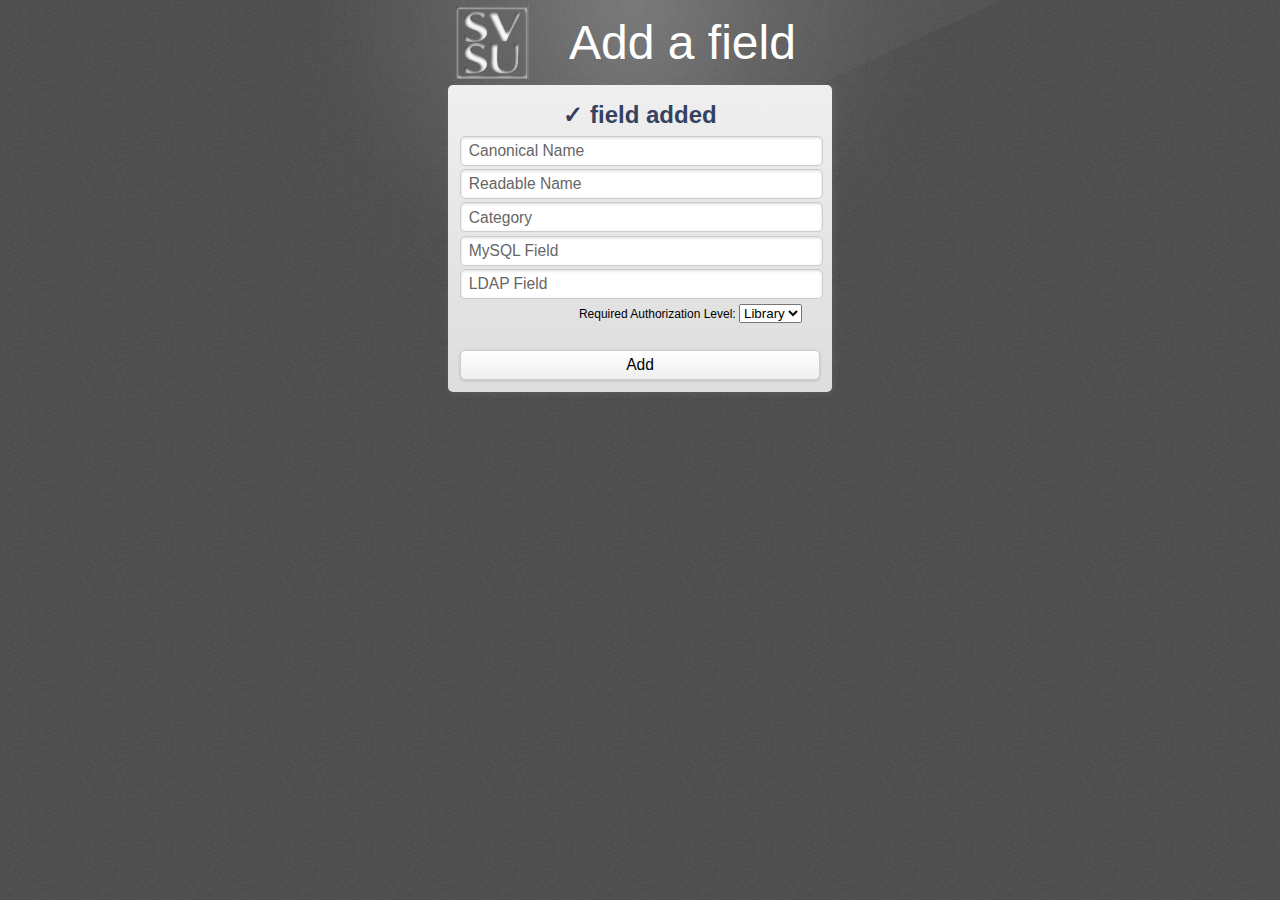
==== commit e0a5240d: "Removed ugly success notifier" ====
--- a/addField.html
+++ b/addField.html
@@ -10,6 +10,7 @@
     <h1 id='Headline'>Add a field</h1>
     <form action='addField.php' autocomplete='off' id='addField' method='post'>
       <ul class='dictionary'>
+        <h2>✓ field added</h2>
         <input id='canonicalName' name='canonicalName' title='Canonical Name' type='text' />
         <input id='readableName' name='readableName' title='Readable Name' type='text' />
         <input id='category' name='category' title='Category' type='text' />
@@ -25,9 +26,6 @@
         <input class='button' id='submit' type='submit' value='Add' />
       </ul>
     </form>
-    <ul class='dictionary success'>
-      <li>Field successfully aded</li>
-    </ul>
     <script src='js/jquery.min.js' type='text/javascript'></script>
     <script src='js/jquery-ui.min.js' type='text/javascript'></script>
     <script src='js/addfield.js' type='text/javascript'></script>
--- a/css/master.css
+++ b/css/master.css
@@ -1 +1 @@
-#result{display:none}ul.dictionary,dl{position:relative;line-height:1.8em;text-align:left;overflow:hidden;padding:1em;margin:1.3em 0.6em;-moz-border-radius:5px;-webkit-border-radius:5px;-o-border-radius:5px;-ms-border-radius:5px;-khtml-border-radius:5px;border-radius:5px;background-color:#ddd !important;background-image:-webkit-gradient(linear, left top, left bottom, from(#efefef), to(#ddd)) !important;background-image:-moz-linear-gradient(top, #efefef, #ddd) !important;-moz-box-shadow:rgba(153, 153, 153, 0.2) 1px 1px 7px ;-webkit-box-shadow:rgba(153, 153, 153, 0.2) 1px 1px 7px ;box-shadow:rgba(153, 153, 153, 0.2) 1px 1px 7px ;background-color:#eee}ul.success{background-color:#5fa33c !important;background-image:-webkit-gradient(linear, left top, left bottom, from(#d3ffbd), to(#5fa33c)) !important;background-image:-moz-linear-gradient(top, #d3ffbd, #5fa33c) !important}ul#history h2.moreAvailable{background-image:url(../images/downtriangle.png);background-position:80% 50%;background-repeat:no-repeat}ul#history #allHistory{display:none}ul#history div#scrollable{position:relative;overflow:hidden;max-height:29em}ul#history div#scrollable div.dg{padding:0 0 1em 0;margin:0 auto;width:90%;height:auto}div.dg{position:relative;clear:both;height:auto;border-top:1px dotted #bbb;text-align:right}div.error{position:relative;width:100%;display:block;border-style:none;color:#fff;line-height:2.5em;margin-top:4px;padding:0 7px;-moz-border-radius-topleft:5px;-webkit-border-top-left-radius:5px;-o-border-top-left-radius:5px;-ms-border-top-left-radius:5px;-khtml-border-top-left-radius:5px;border-top-left-radius:5px;-moz-border-radius-bottomleft:5px;-webkit-border-bottom-left-radius:5px;-o-border-bottom-left-radius:5px;-ms-border-bottom-left-radius:5px;-khtml-border-bottom-left-radius:5px;border-bottom-left-radius:5px;background-color:red !important;background-image:-webkit-gradient(linear, left top, left bottom, from(#ff5f50), to(red)) !important;background-image:-moz-linear-gradient(top, #ff5f50, red) !important;-moz-box-shadow:rgba(0, 0, 0, 0.25) 0 2px 4px ;-webkit-box-shadow:rgba(0, 0, 0, 0.25) 0 2px 4px ;box-shadow:rgba(0, 0, 0, 0.25) 0 2px 4px }li{display:inline;list-style:none;position:relative;margin:0;padding:0}li.head,dt{float:left;text-align:left;height:auto;font-weight:bold}li.timestamp{width:15em;text-align:left}li.staff{text-align:right;margin-top:-1.5em;font-style:italic;float:right}li.comments{display:block;text-align:left;clear:both;width:100% !important;margin:0.6em 0 0.3em 1em}li.first{display:block}li#FirstName{display:inline !important}form#addComments{width:100%}#newComments{width:100%;margin:auto auto;font-size:1.3em}#searchField{text-align:center;padding:0.2em 0}li.ac_odd,li.ac_even{background:none;color:#888;width:90% !important;margin:0 auto !important;padding:0.5em 0;text-align:center;line-height:inherit !important;font-size:inherit !important}input{width:350px;line-height:1em;font-size:1.7em;background-color:#fff;border:1px solid #ccc;padding-left:0.4em;margin-bottom:1em;outline:none;-moz-box-shadow:rgba(0, 0, 0, 0.15) 0 1px 3px  inset;-webkit-box-shadow:rgba(0, 0, 0, 0.15) 0 1px 3px  inset;box-shadow:rgba(0, 0, 0, 0.15) 0 1px 3px  inset;-moz-border-radius:5px;-webkit-border-radius:5px;-o-border-radius:5px;-ms-border-radius:5px;-khtml-border-radius:5px;border-radius:5px}input.moved{position:absolute;top:1.6em;right:3em;margin-bottom:0 !important}input#searchField{background-image:url(../images/searchglass.png);background-position:top right;background-repeat:no-repeat;-moz-border-radius-bottomleft:0;-webkit-border-bottom-left-radius:0;-o-border-bottom-left-radius:0;-ms-border-bottom-left-radius:0;-khtml-border-bottom-left-radius:0;border-bottom-left-radius:0;-moz-border-radius-bottomright:0;-webkit-border-bottom-right-radius:0;-o-border-bottom-right-radius:0;-ms-border-bottom-right-radius:0;-khtml-border-bottom-right-radius:0;border-bottom-right-radius:0}input.button{width:100%;margin:0;line-height:1.4em;font-size:1.3em;padding:0.2em;background:#eee;background-color:#eee !important;background-image:-webkit-gradient(linear, left top, left bottom, from(#fff), to(#eee)) !important;background-image:-moz-linear-gradient(top, #fff, #eee) !important;-moz-box-shadow:rgba(0, 0, 0, 0.15) 0 1px 3px ;-webkit-box-shadow:rgba(0, 0, 0, 0.15) 0 1px 3px ;box-shadow:rgba(0, 0, 0, 0.15) 0 1px 3px }input.activeButton{background-color:#eee !important;background-image:-webkit-gradient(linear, left top, left bottom, from(#ddd), to(#eee)) !important;background-image:-moz-linear-gradient(top, #ddd, #eee) !important;-moz-box-shadow:rgba(0, 0, 0, 0.15) 0 1px 3px  inset;-webkit-box-shadow:rgba(0, 0, 0, 0.15) 0 1px 3px  inset;box-shadow:rgba(0, 0, 0, 0.15) 0 1px 3px  inset}.noborder{border-top:none !important}ul.ui-autocomplete{display:block;clear:none;opacity:0.987;border:1px solid #ccc;border-top-style:none;width:348px !important;margin-top:-4px;padding:0px;overflow:hidden;z-index:99999;background-color:#fff;background-color:#ededed !important;background-image:-webkit-gradient(linear, left top, left bottom, from(#fff), to(#ededed)) !important;background-image:-moz-linear-gradient(top, #fff, #ededed) !important;-moz-border-radius-bottomleft:5px;-webkit-border-bottom-left-radius:5px;-o-border-bottom-left-radius:5px;-ms-border-bottom-left-radius:5px;-khtml-border-bottom-left-radius:5px;border-bottom-left-radius:5px;-moz-border-radius-bottomright:5px;-webkit-border-bottom-right-radius:5px;-o-border-bottom-right-radius:5px;-ms-border-bottom-right-radius:5px;-khtml-border-bottom-right-radius:5px;border-bottom-right-radius:5px;-moz-border-radius-topleft:0;-webkit-border-top-left-radius:0;-o-border-top-left-radius:0;-ms-border-top-left-radius:0;-khtml-border-top-left-radius:0;border-top-left-radius:0;-moz-border-radius-topright:0;-webkit-border-top-right-radius:0;-o-border-top-right-radius:0;-ms-border-top-right-radius:0;-khtml-border-top-right-radius:0;border-top-right-radius:0;-moz-box-shadow:rgba(0, 0, 0, 0.15) 0 1px 3px  inset;-webkit-box-shadow:rgba(0, 0, 0, 0.15) 0 1px 3px  inset;box-shadow:rgba(0, 0, 0, 0.15) 0 1px 3px  inset;position:relative;font-size:1.3em;line-height:1.8em;list-style-position:outside;list-style:none;padding:0}ul.ui-autocomplete li{margin:0px;padding:2px 5px;cursor:default;display:block;font:menu;overflow:hidden}ul.ui-autocomplete li .ui-state-hover{-moz-border-radius:0;-webkit-border-radius:0;-o-border-radius:0;-ms-border-radius:0;-khtml-border-radius:0;border-radius:0;background-color:#999;background-color:#ededed !important;background-image:-webkit-gradient(linear, left top, left bottom, from(#ccc), to(#ededed)) !important;background-image:-moz-linear-gradient(top, #ccc, #ededed) !important}span.autoLogin,span.autoID{position:absolute;top:25%;font-size:75%;color:#888}span.autoLogin{left:0.5em}span.autoID{right:0.5em}#PrefResPhone{background-image:url("images/phone.png");background-position:left middle;background-repeat:no-repeat}#PrefResPhone{background-image:url(images/phone.png);background-position:left middle;background-repeat:no-repeat}html,body{margin:0;padding:0;font-size:12px;background-color:transparent}html{background-color:#fff;background-image:url(../images/body.png)}body{background-image:url(../images/header.png);background-repeat:no-repeat;background-position:top center;height:auto;min-height:450px;font-family:"Lucida Grande", Lucida, Verdana, sans-serif;text-align:center;margin:0 auto}h1,h2{font:normal normal 600 48px "Myriad Pro Semibold", "Myriad Pro", MyriadPro, Myriad, sans-serif;color:#34425f}#Headline{color:#fff;width:6em;line-height:85px;height:85px;padding-top:0;margin:0 auto;padding-left:85px;font-weight:normal;background-image:url("../images/svsublock.png");background-position:left center;background-repeat:no-repeat}h2{font-size:2em;padding:0;margin:0;line-height:1.5em;text-align:center}form{margin:0}#comments{display:none}#debug{clear:both;text-align:left;width:50%;margin:0 auto}
+#result{display:none}ul.dictionary,dl{position:relative;line-height:1.8em;text-align:left;overflow:hidden;padding:1em;margin:1.3em 0.6em;-moz-border-radius:5px;-webkit-border-radius:5px;-o-border-radius:5px;-ms-border-radius:5px;-khtml-border-radius:5px;border-radius:5px;background-color:#ddd !important;background-image:-webkit-gradient(linear, left top, left bottom, from(#efefef), to(#ddd)) !important;background-image:-moz-linear-gradient(top, #efefef, #ddd) !important;-moz-box-shadow:rgba(153, 153, 153, 0.2) 1px 1px 7px ;-webkit-box-shadow:rgba(153, 153, 153, 0.2) 1px 1px 7px ;box-shadow:rgba(153, 153, 153, 0.2) 1px 1px 7px ;background-color:#eee}ul#history h2.moreAvailable{background-image:url(../images/downtriangle.png);background-position:80% 50%;background-repeat:no-repeat}ul#history #allHistory{display:none}ul#history div#scrollable{position:relative;overflow:hidden;max-height:29em}ul#history div#scrollable div.dg{padding:0 0 1em 0;margin:0 auto;width:90%;height:auto}div.dg{position:relative;clear:both;height:auto;border-top:1px dotted #bbb;text-align:right}div.error{position:relative;width:100%;display:block;border-style:none;color:#fff;line-height:2.5em;margin-top:4px;padding:0 7px;-moz-border-radius-topleft:5px;-webkit-border-top-left-radius:5px;-o-border-top-left-radius:5px;-ms-border-top-left-radius:5px;-khtml-border-top-left-radius:5px;border-top-left-radius:5px;-moz-border-radius-bottomleft:5px;-webkit-border-bottom-left-radius:5px;-o-border-bottom-left-radius:5px;-ms-border-bottom-left-radius:5px;-khtml-border-bottom-left-radius:5px;border-bottom-left-radius:5px;background-color:red !important;background-image:-webkit-gradient(linear, left top, left bottom, from(#ff5f50), to(red)) !important;background-image:-moz-linear-gradient(top, #ff5f50, red) !important;-moz-box-shadow:rgba(0, 0, 0, 0.25) 0 2px 4px ;-webkit-box-shadow:rgba(0, 0, 0, 0.25) 0 2px 4px ;box-shadow:rgba(0, 0, 0, 0.25) 0 2px 4px }li{display:inline;list-style:none;position:relative;margin:0;padding:0}li.head,dt{float:left;text-align:left;height:auto;font-weight:bold}li.timestamp{width:15em;text-align:left}li.staff{text-align:right;margin-top:-1.5em;font-style:italic;float:right}li.comments{display:block;text-align:left;clear:both;width:100% !important;margin:0.6em 0 0.3em 1em}li.first{display:block}li#FirstName{display:inline !important}form#addComments{width:100%}#newComments{width:100%;margin:auto auto;font-size:1.3em}#searchField{text-align:center;padding:0.2em 0}li.ac_odd,li.ac_even{background:none;color:#888;width:90% !important;margin:0 auto !important;padding:0.5em 0;text-align:center;line-height:inherit !important;font-size:inherit !important}input{width:350px;line-height:1em;font-size:1.7em;background-color:#fff;border:1px solid #ccc;padding-left:0.4em;margin-bottom:1em;outline:none;-moz-box-shadow:rgba(0, 0, 0, 0.15) 0 1px 3px  inset;-webkit-box-shadow:rgba(0, 0, 0, 0.15) 0 1px 3px  inset;box-shadow:rgba(0, 0, 0, 0.15) 0 1px 3px  inset;-moz-border-radius:5px;-webkit-border-radius:5px;-o-border-radius:5px;-ms-border-radius:5px;-khtml-border-radius:5px;border-radius:5px}input.moved{position:absolute;top:1.6em;right:3em;margin-bottom:0 !important}input#searchField{background-image:url(../images/searchglass.png);background-position:top right;background-repeat:no-repeat;-moz-border-radius-bottomleft:0;-webkit-border-bottom-left-radius:0;-o-border-bottom-left-radius:0;-ms-border-bottom-left-radius:0;-khtml-border-bottom-left-radius:0;border-bottom-left-radius:0;-moz-border-radius-bottomright:0;-webkit-border-bottom-right-radius:0;-o-border-bottom-right-radius:0;-ms-border-bottom-right-radius:0;-khtml-border-bottom-right-radius:0;border-bottom-right-radius:0}input.button{width:100%;margin:0;line-height:1.4em;font-size:1.3em;padding:0.2em;background:#eee;background-color:#eee !important;background-image:-webkit-gradient(linear, left top, left bottom, from(#fff), to(#eee)) !important;background-image:-moz-linear-gradient(top, #fff, #eee) !important;-moz-box-shadow:rgba(0, 0, 0, 0.15) 0 1px 3px ;-webkit-box-shadow:rgba(0, 0, 0, 0.15) 0 1px 3px ;box-shadow:rgba(0, 0, 0, 0.15) 0 1px 3px }input.activeButton{background-color:#eee !important;background-image:-webkit-gradient(linear, left top, left bottom, from(#ddd), to(#eee)) !important;background-image:-moz-linear-gradient(top, #ddd, #eee) !important;-moz-box-shadow:rgba(0, 0, 0, 0.15) 0 1px 3px  inset;-webkit-box-shadow:rgba(0, 0, 0, 0.15) 0 1px 3px  inset;box-shadow:rgba(0, 0, 0, 0.15) 0 1px 3px  inset}.noborder{border-top:none !important}ul.ui-autocomplete{display:block;clear:none;opacity:0.987;border:1px solid #ccc;border-top-style:none;width:348px !important;margin-top:-4px;padding:0px;overflow:hidden;z-index:99999;background-color:#fff;background-color:#ededed !important;background-image:-webkit-gradient(linear, left top, left bottom, from(#fff), to(#ededed)) !important;background-image:-moz-linear-gradient(top, #fff, #ededed) !important;-moz-border-radius-bottomleft:5px;-webkit-border-bottom-left-radius:5px;-o-border-bottom-left-radius:5px;-ms-border-bottom-left-radius:5px;-khtml-border-bottom-left-radius:5px;border-bottom-left-radius:5px;-moz-border-radius-bottomright:5px;-webkit-border-bottom-right-radius:5px;-o-border-bottom-right-radius:5px;-ms-border-bottom-right-radius:5px;-khtml-border-bottom-right-radius:5px;border-bottom-right-radius:5px;-moz-border-radius-topleft:0;-webkit-border-top-left-radius:0;-o-border-top-left-radius:0;-ms-border-top-left-radius:0;-khtml-border-top-left-radius:0;border-top-left-radius:0;-moz-border-radius-topright:0;-webkit-border-top-right-radius:0;-o-border-top-right-radius:0;-ms-border-top-right-radius:0;-khtml-border-top-right-radius:0;border-top-right-radius:0;-moz-box-shadow:rgba(0, 0, 0, 0.15) 0 1px 3px  inset;-webkit-box-shadow:rgba(0, 0, 0, 0.15) 0 1px 3px  inset;box-shadow:rgba(0, 0, 0, 0.15) 0 1px 3px  inset;position:relative;font-size:1.3em;line-height:1.8em;list-style-position:outside;list-style:none;padding:0}ul.ui-autocomplete li{margin:0px;padding:2px 5px;cursor:default;display:block;font:menu;overflow:hidden}ul.ui-autocomplete li .ui-state-hover{-moz-border-radius:0;-webkit-border-radius:0;-o-border-radius:0;-ms-border-radius:0;-khtml-border-radius:0;border-radius:0;background-color:#999;background-color:#ededed !important;background-image:-webkit-gradient(linear, left top, left bottom, from(#ccc), to(#ededed)) !important;background-image:-moz-linear-gradient(top, #ccc, #ededed) !important}span.autoLogin,span.autoID{position:absolute;top:25%;font-size:75%;color:#888}span.autoLogin{left:0.5em}span.autoID{right:0.5em}#PrefResPhone{background-image:url("images/phone.png");background-position:left middle;background-repeat:no-repeat}#PrefResPhone{background-image:url(images/phone.png);background-position:left middle;background-repeat:no-repeat}html,body{margin:0;padding:0;font-size:12px;background-color:transparent}html{background-color:#fff;background-image:url(../images/body.png)}body{background-image:url(../images/header.png);background-repeat:no-repeat;background-position:top center;height:auto;min-height:450px;font-family:"Lucida Grande", Lucida, Verdana, sans-serif;text-align:center;margin:0 auto}h1,h2{font:normal normal 600 48px "Myriad Pro Semibold", "Myriad Pro", MyriadPro, Myriad, sans-serif;color:#34425f}#Headline{color:#fff;width:6em;line-height:85px;height:85px;padding-top:0;margin:0 auto;padding-left:85px;font-weight:normal;background-image:url("../images/svsublock.png");background-position:left center;background-repeat:no-repeat}h2{font-size:2em;padding:0;margin:0;line-height:1.5em;text-align:center}form{margin:0}#comments{display:none}#debug{clear:both;text-align:left;width:50%;margin:0 auto}
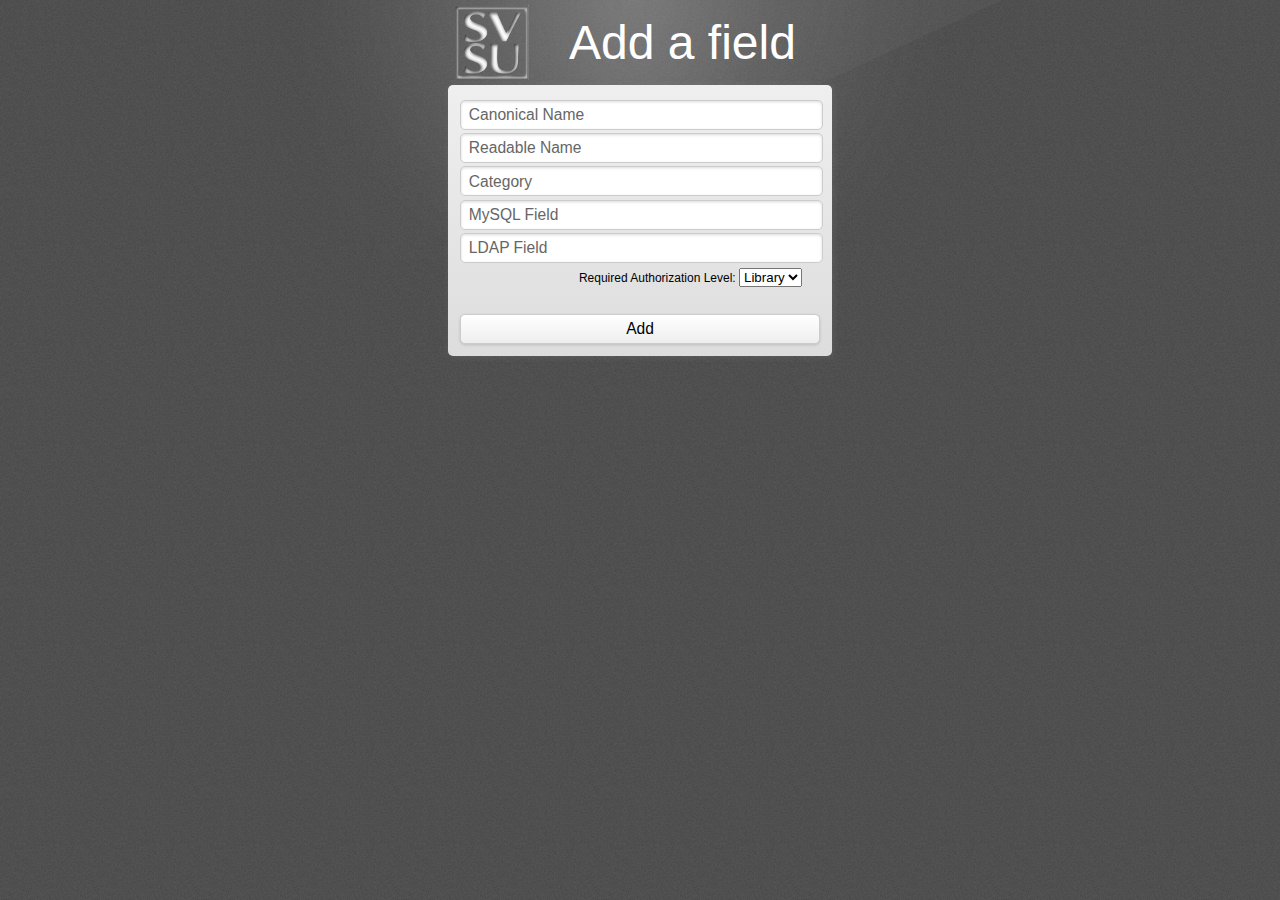
==== commit cfb01966: "Hide and show success notifier" ====
--- a/addField.html
+++ b/addField.html
@@ -10,7 +10,7 @@
     <h1 id='Headline'>Add a field</h1>
     <form action='addField.php' autocomplete='off' id='addField' method='post'>
       <ul class='dictionary'>
-        <h2>✓ field added</h2>
+        <h2 id='success'>✓ field added</h2>
         <input id='canonicalName' name='canonicalName' title='Canonical Name' type='text' />
         <input id='readableName' name='readableName' title='Readable Name' type='text' />
         <input id='category' name='category' title='Category' type='text' />
--- a/css/meta.css
+++ b/css/meta.css
@@ -1 +1 @@
-.text-label{color:#666;font-weight:normal}input{display:block;margin:0.2em auto;line-height:1.4em;font-size:1.3em;padding:0.2em;padding-left:0.5em}ul.dictionary{width:30em;margin:0 auto}p{width:90%;margin:0.4em auto;text-align:right}input.button{margin-top:1.6em}
+.text-label{color:#666;font-weight:normal}input{display:block;margin:0.2em auto;line-height:1.4em;font-size:1.3em;padding:0.2em;padding-left:0.5em}ul.dictionary{width:30em;margin:0 auto}p{width:90%;margin:0.4em auto;text-align:right}input.button{margin-top:1.6em}#success{display:none}
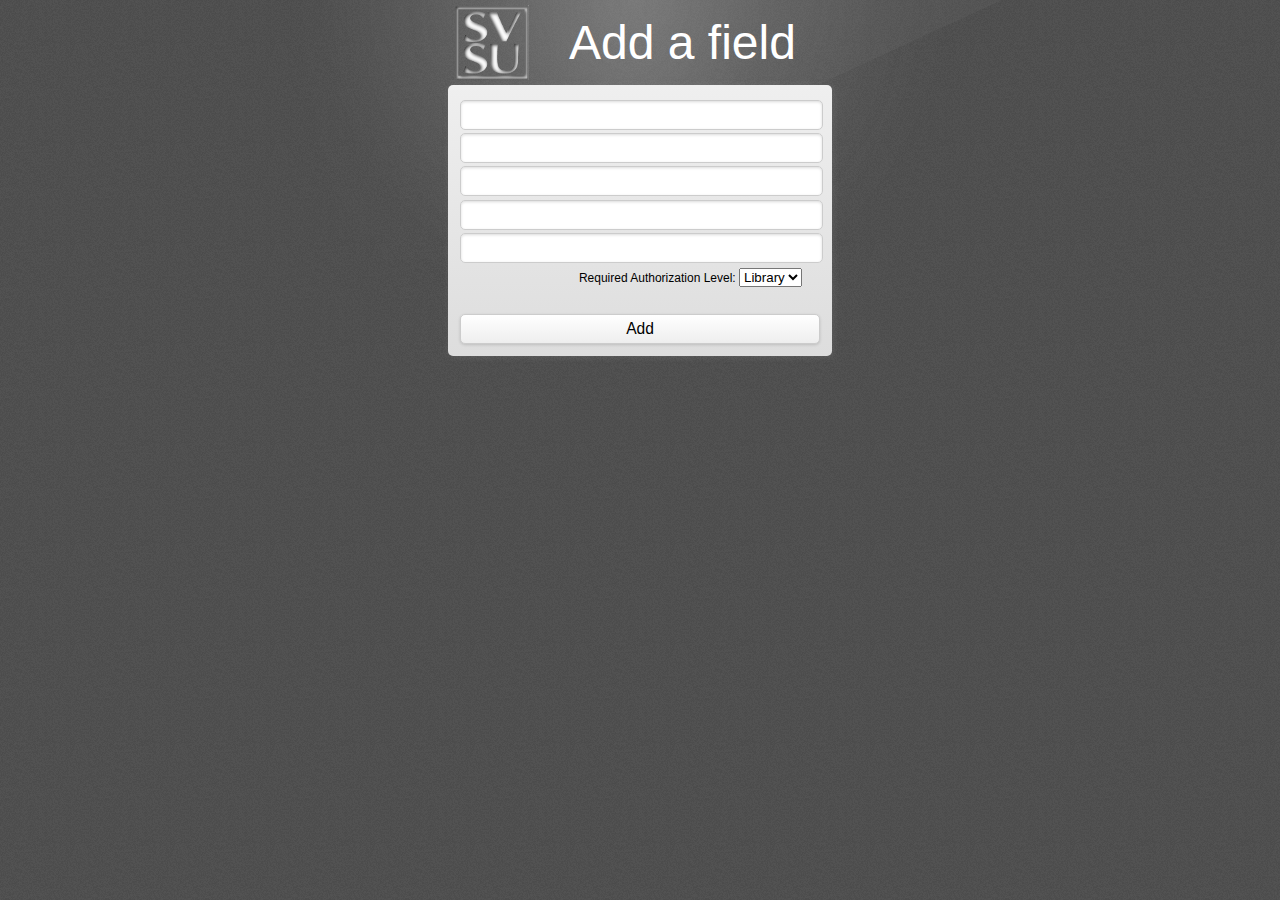
==== commit a54ff153: "Update haml" ====
--- a/addField.html
+++ b/addField.html
@@ -29,6 +29,5 @@
     <script src='js/jquery.min.js' type='text/javascript'></script>
     <script src='js/jquery-ui.min.js' type='text/javascript'></script>
     <script src='js/addfield.js' type='text/javascript'></script>
-    <script src='js/meta.js' type='text/javascript'></script>
   </body>
 </html>
